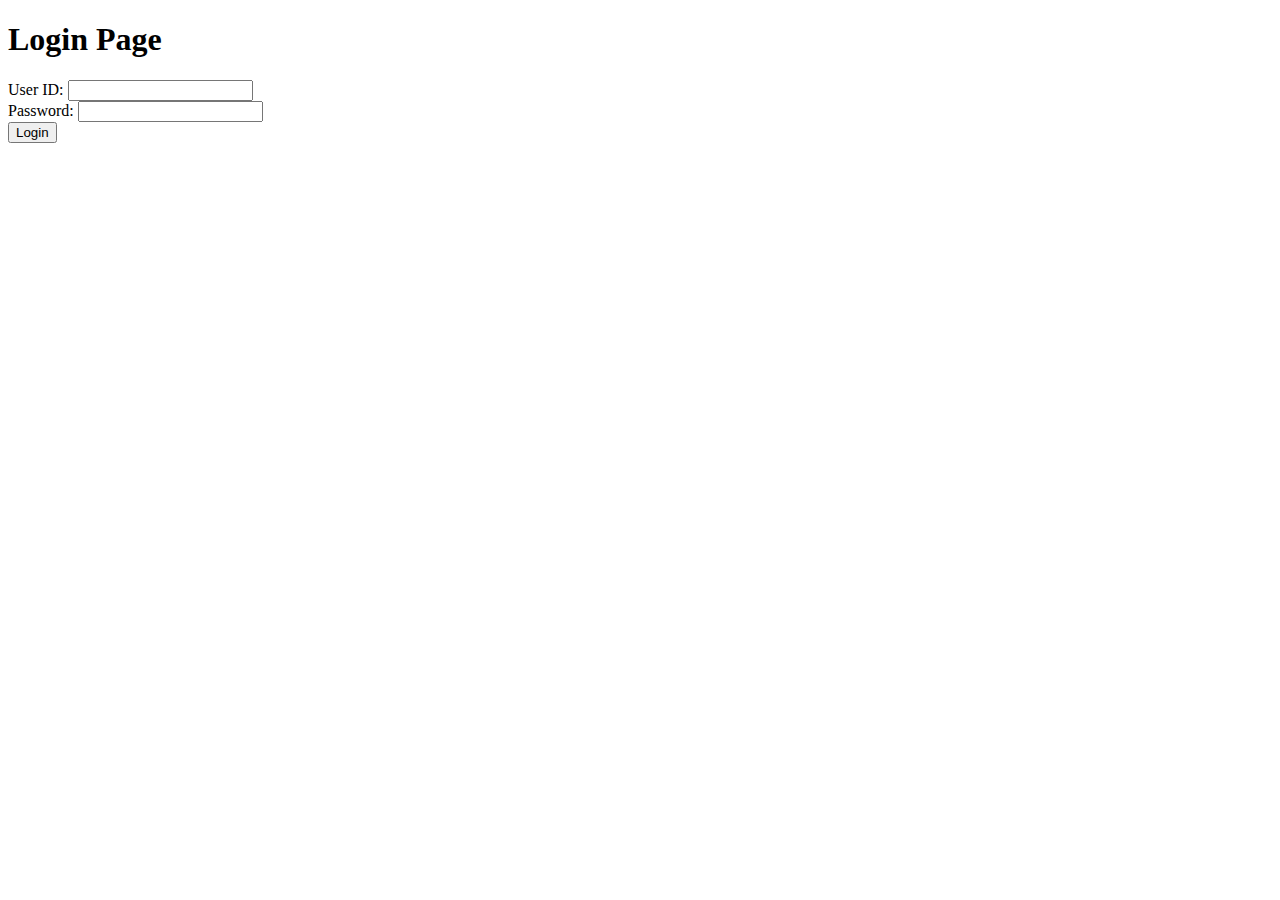
==== login.html @ 3a70ec2b "added login and post and edited index" ====
<!DOCTYPE html>
<html>
<head>
	<title>Login</title>
	<link rel='stylesheet' type='text/css' href='css/shared.css'>
	<link rel='stylesheet' type='text/css' href='css/pages/index.css'>
	<script src='js/shared.js'></script>
	<script src='js/index.js'></script>
</head>
<h1>Login Page</h1>
User ID: <input type="text" name="userid"><br>
Password: <input type="text" name="password"><br>
<input type="button" value="Login">
</body>
</html>
---- css/shared.css ----
/* All HTML files use this shared.css */
---- css/pages/index.css ----
/* Specific CSS file for index.html */
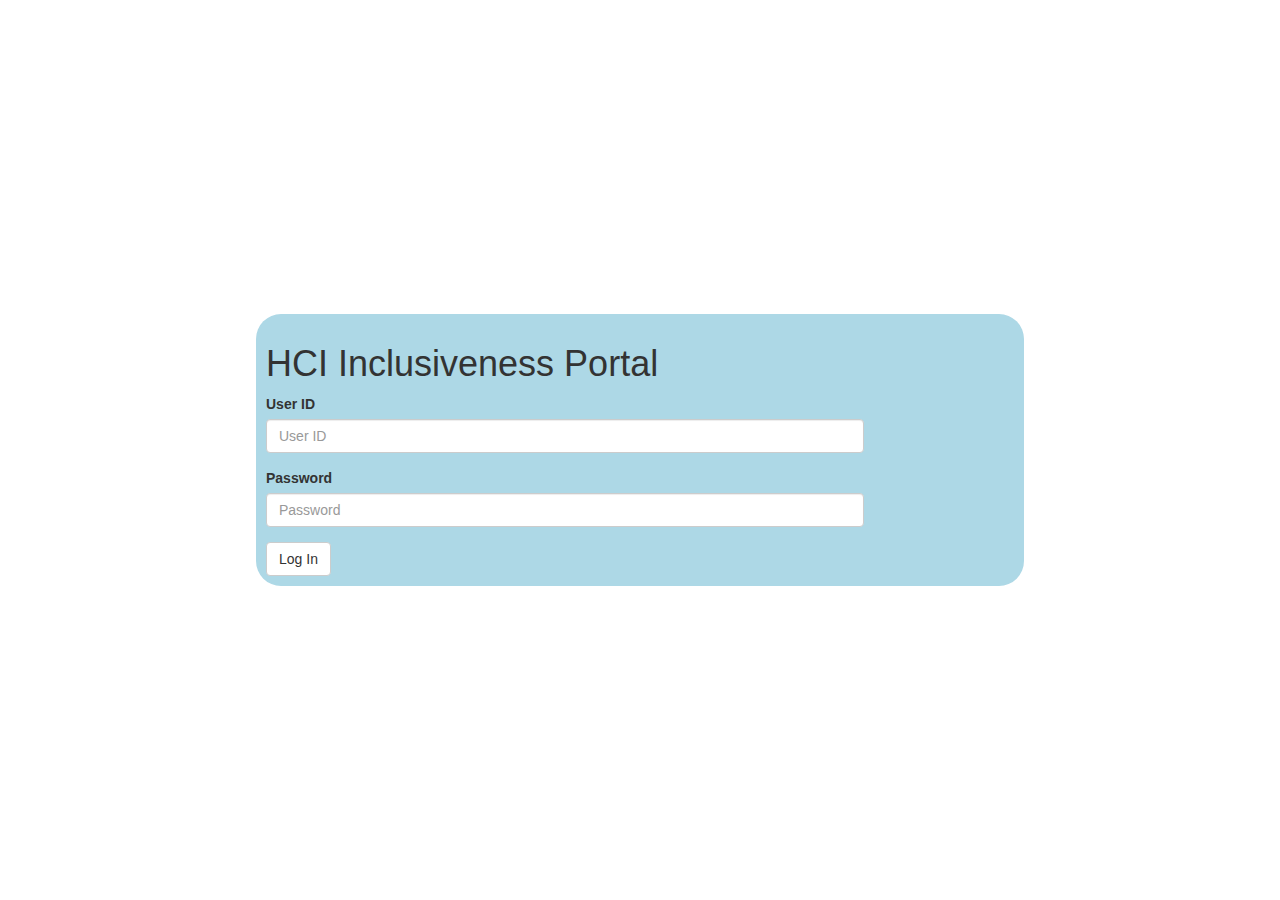
==== commit 57c48b5f: "Adding bootstrap styling to login.html" ====
--- a/login.html
+++ b/login.html
@@ -1,15 +1,47 @@
 <!DOCTYPE html>
 <html>
+
 <head>
 	<title>Login</title>
+	<meta charset='utf-8'>
 	<link rel='stylesheet' type='text/css' href='css/shared.css'>
-	<link rel='stylesheet' type='text/css' href='css/pages/index.css'>
+
+	<!-- bootstrap -->
+	<link rel="stylesheet" href="https://maxcdn.bootstrapcdn.com/bootstrap/3.3.7/css/bootstrap.min.css" integrity="sha384-BVYiiSIFeK1dGmJRAkycuHAHRg32OmUcww7on3RYdg4Va+PmSTsz/K68vbdEjh4u" crossorigin="anonymous">
+
 	<script src='js/shared.js'></script>
-	<script src='js/index.js'></script>
+	<script src='js/pages/login.js'></script>
+
+	<style type="text/css">
+
+		html, body {
+		    margin: 0;
+		    height: 100%;
+		}
+
+	</style>
 </head>
-<h1>Login Page</h1>
-User ID: <input type="text" name="userid"><br>
-Password: <input type="text" name="password"><br>
-<input type="button" value="Login">
+
+<body style="display: flex; justify-content: center; align-items: center;">
+
+	<div style="width: 60%; background-color: lightblue; padding: 10px; border-radius: 25px">	
+
+			<h1>HCI Inclusiveness Portal</h1>
+
+			<div class="form-group">
+				<label class="control-label">User ID</label>
+				<input type="text" class="form-control" placeholder="User ID" style="width: 80%">
+			</div>
+
+			<div class="form-group">
+				<label class="control-label">Password</label>
+				<input type="password" class="form-control" placeholder="Password" style="width: 80%">
+			</div>
+
+			<button type="submit" class="btn btn-default">Log In</button>
+
+	</div>
+
 </body>
-</html>+
+</html>
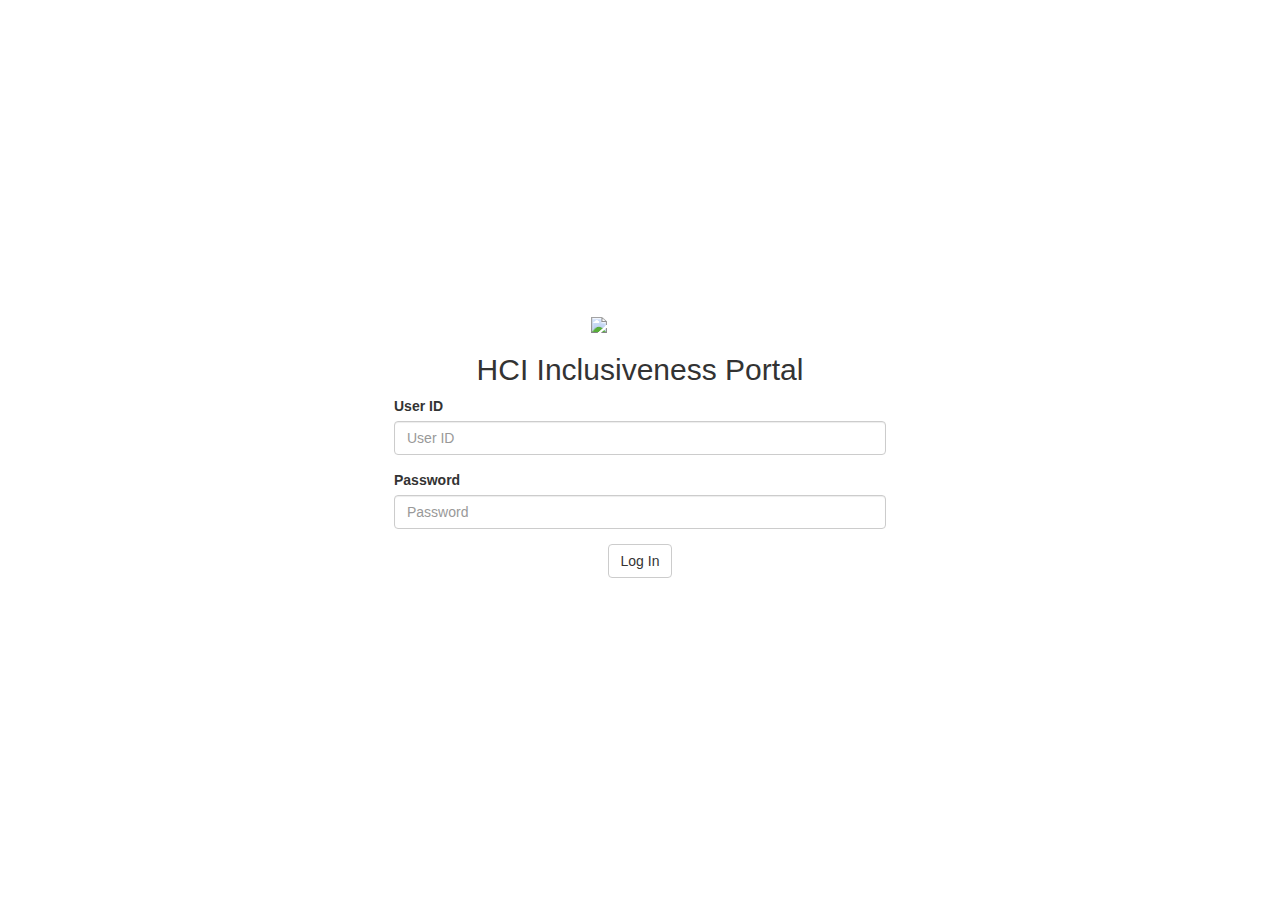
==== commit ed44e232: "change the styling for index and login" ====
--- a/login.html
+++ b/login.html
@@ -14,31 +14,46 @@
 
 	<style type="text/css">
 
-		html, body {
-		    margin: 0;
-		    height: 100%;
+		body {
+			display: flex; 
+			justify-content: center; 
+			align-items: center;
+		}
+
+		.main-box {
+			width: 40%; 
+			padding: 10px; 
+			border-radius: 25px; 
+			padding-bottom: 15px;
+		}
+
+		#logo{
+			width: 20%;
 		}
 
 	</style>
 </head>
 
-<body style="display: flex; justify-content: center; align-items: center;">
+<body>
 
-	<div style="width: 60%; background-color: lightblue; padding: 10px; border-radius: 25px">	
+	<div class="main-box">	
 
-			<h1>HCI Inclusiveness Portal</h1>
+			<center>
+				<img src="https://upload.wikimedia.org/wikipedia/commons/thumb/1/16/HCI_Logo.svg/2000px-HCI_Logo.svg.png" class="img-responsive" id="logo">
+				<h2>HCI Inclusiveness Portal</h2>
+			</center>
 
 			<div class="form-group">
 				<label class="control-label">User ID</label>
-				<input type="text" class="form-control" placeholder="User ID" style="width: 80%">
+				<input type="text" class="form-control" placeholder="User ID">
 			</div>
 
 			<div class="form-group">
 				<label class="control-label">Password</label>
-				<input type="password" class="form-control" placeholder="Password" style="width: 80%">
+				<input type="password" class="form-control" placeholder="Password">
 			</div>
 
-			<button type="submit" class="btn btn-default">Log In</button>
+			<center><button type="submit" class="btn btn-default">Log In</button></center>
 
 	</div>
 
--- a/css/shared.css
+++ b/css/shared.css
@@ -1 +1,24 @@
 /* All HTML files use this shared.css */
+html, body {
+	margin: 0;
+	height: 100%;
+}
+
+.nav-bar{
+	height: 50px;
+	width: 100%;
+	font-size: 30px;
+	background-color: rgba(0,0,0,0.7);
+	color: white;
+	margin: 0;
+	top: 0;
+	position: absolute;
+}
+
+.nav-bar td{
+	padding: 10px;
+}
+
+#right{
+	text-align: right;
+}